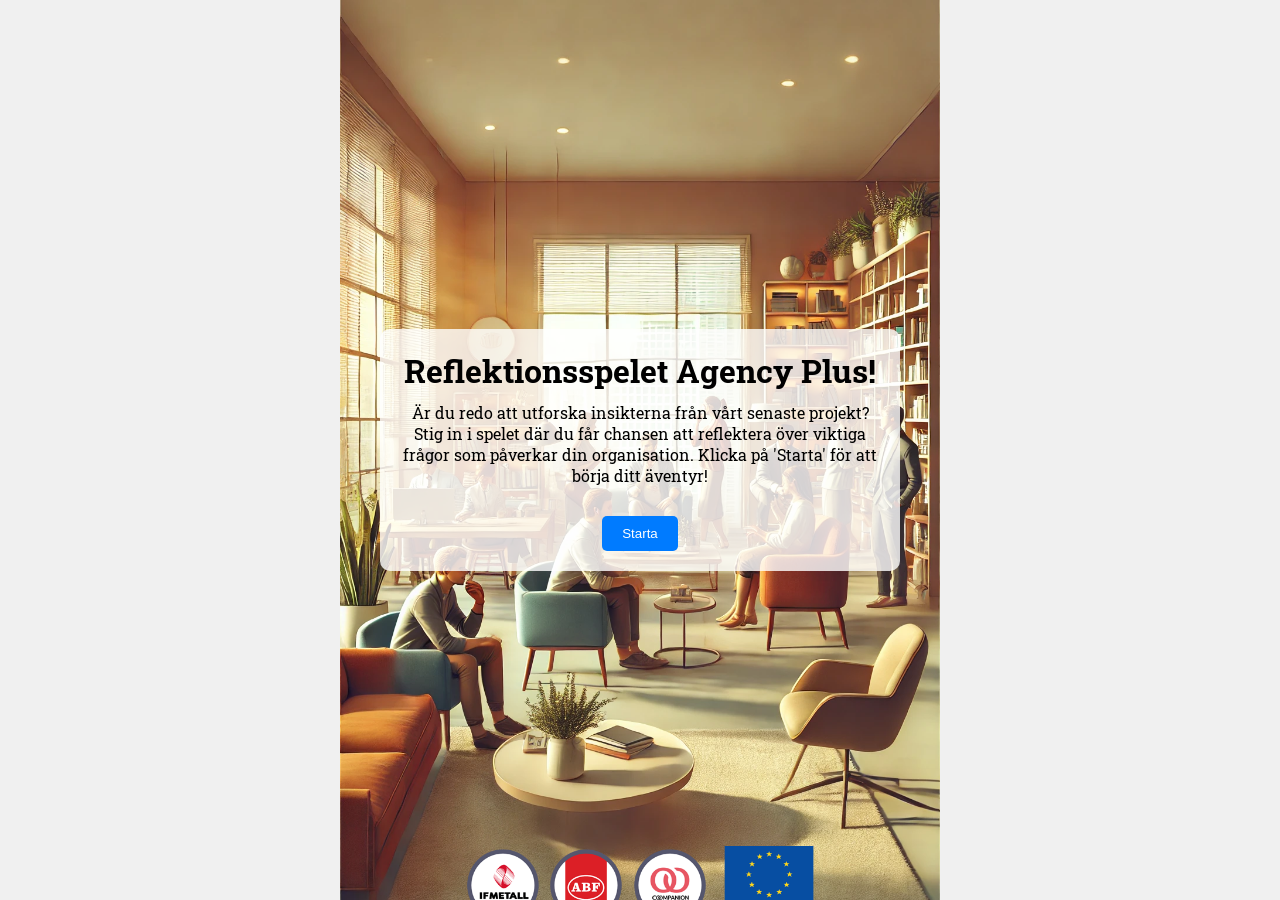
==== index.html @ e872fc9c "Update index.html" ====
<!DOCTYPE html>
<html lang="en">
<head>
    <meta charset="UTF-8">
    <meta name="viewport" content="width=device-width, initial-scale=1.0">
    <title>Agency Plus - Frågor och Reflektion</title>
    <link href="https://fonts.googleapis.com/css2?family=Roboto+Slab:wght@400;700&display=swap" rel="stylesheet">
    <link rel="stylesheet" href="style.css">
    <script src="https://static.elfsight.com/platform/platform.js" data-use-service-core defer></script>
</head>
<body>

    <!-- Introduction Scene -->
    <div id="intro" class="scene" style="background-image: url('images/01.png');">
        <div class="dialogue-box">
            <h1>Reflektionsspelet Agency Plus!</h1>
            <p>Är du redo att utforska insikterna från vårt senaste projekt? Stig in i spelet där du får chansen att reflektera över viktiga frågor som påverkar din organisation. Klicka på 'Starta' för att börja ditt äventyr!</p>
            <button onclick="showAgencyPlus()">Starta</button>
        </div>
    </div>

    <!-- Agency Plus Description Scene -->
    <div id="agencyPlus" class="scene" style="display: none; background-image: url('images/intro.jpg');">
        <div class="dialogue-box">
            <h1>Vad är Agency Plus?</h1>
            <p>Agency Plus är ett ESF-finansierat samarbetsprojekt mellan ABF, Coompanion och IF Metall. På en mängd olika sätt har vi förbättrat vår förmåga att arbeta med frågor relaterade till arbetsmarknaden, både individuellt, i våra organisationer och i samarbete. Agency Plus pågick 2023-2024 och har väckt många tankar och funderingar hos oss i projektteamet. Vi vill bjuda in dig att reflektera över projektet tillsammans med oss.<br><br>/Projektteamet</p>
            <button onclick="startGame()">Fortsätt</button>
        </div>
    </div>

    <!-- Content for questions -->
    <div id="content" class="scene" style="display: none;">
        <!-- Innehållet laddas dynamiskt här -->
    </div>

    <!-- Avslutning -->
    <div id="end" class="scene" style="display: none; background-image: url('images/01.png');">
        <div class="dialogue-box">
            <h1>Tack för att du deltog!</h1>
            <p>Vad var din bästa insikt under spelet?<br>Skriv ner den och dela med en kollega.</p>
            
            <form id="shareForm">
                <label for="insight">Din insikt:</label><br>
                <textarea id="insight" name="insight" placeholder="Skriv din insikt här..." rows="6" cols="30" required></textarea><br><br>

                <label for="email">Kollegans e-post:</label><br>
                <input type="email" id="email" name="email" placeholder="Ange e-postadress" required><br><br>

                <button type="button" onclick="openEmail()">Dela insikt</button>
            </form>

            <!-- Här lägger vi till den nya texten -->
            <div style="margin-top: 20px;">
                <p>Skicka också gärna din insikt, eller något annat du vill dela, till din organisations projektledare för Agency Plus:</p>
                <ul>
                    <li>ABF | Carina Oskarsson: <a href="mailto:carina.oskarsson@abf.se">carina.oskarsson@abf.se</a></li>
                    <li>Coompanion | Ingrid Landin: <a href="mailto:ingrid.landin@coompanion.se">ingrid.landin@coompanion.se</a></li>
                    <li>IF Metall | Daniel Hellkvist: <a href="mailto:daniel.hellkvist@ifmetall.se">daniel.hellkvist@ifmetall.se</a></li>
                </ul>
            </div>

            <!-- Elfsight widget snippet to show only on the last page -->
            <div class="elfsight-app-0be6b9bd-772a-4a93-b164-0f44a83ec8ec" style="margin-top: 50px;"></div> <!-- Adjust the margin here to move it down -->
        </div>
    </div>

    <!-- Laddar JavaScript sist för att säkerställa att alla element finns i DOM -->
    <script src="script.js"></script>
</body>
</html>
---- style.css ----
body {
    font-family: 'Roboto Slab', serif;
    margin: 0;
    padding: 0;
    display: flex;
    flex-direction: column;
    align-items: center;
    background-color: #f0f0f0;
}

.scene {
    width: 100%;
    max-width: 600px;
    height: 100vh;
    display: flex;
    flex-direction: column;
    justify-content: center; /* Centrerar allt innehåll vertikalt */
    align-items: center;
    background-size: cover;
    background-position: center;
    position: relative;
}

.content-container {
    display: flex;
    flex-direction: column;
    align-items: center;
    justify-content: center; /* Centrera innehållet vertikalt */
    width: 100%;
}

.dialogue-box {
    background-color: rgba(255, 255, 255, 0.8);
    padding: 20px;
    border-radius: 10px;
    width: 80%;
    max-width: 500px;
    text-align: center; /* Centrerar texten inuti rutan */
    margin: 20px auto; /* Ser till att den är centrerad horisontellt */
}

#video-container {
    display: flex;
    justify-content: center;
    align-items: center;
    margin: 20px 0; /* Lägger till lite utrymme ovanför och under videon */
}

#youtube-video {
    display: block;
    margin: 0 auto;
}

button {
    margin-top: 20px;
    padding: 10px 20px;
    background-color: #007BFF;
    color: white;
    border: none;
    border-radius: 5px;
    cursor: pointer;
    transition: background-color 0.3s ease;
    display: block;
    margin-left: auto;
    margin-right: auto;
}

button:hover {
    background-color: #0056b3;
}

h1, h2, p {
    margin: 0;
    padding-bottom: 10px;
    text-align: center;
}
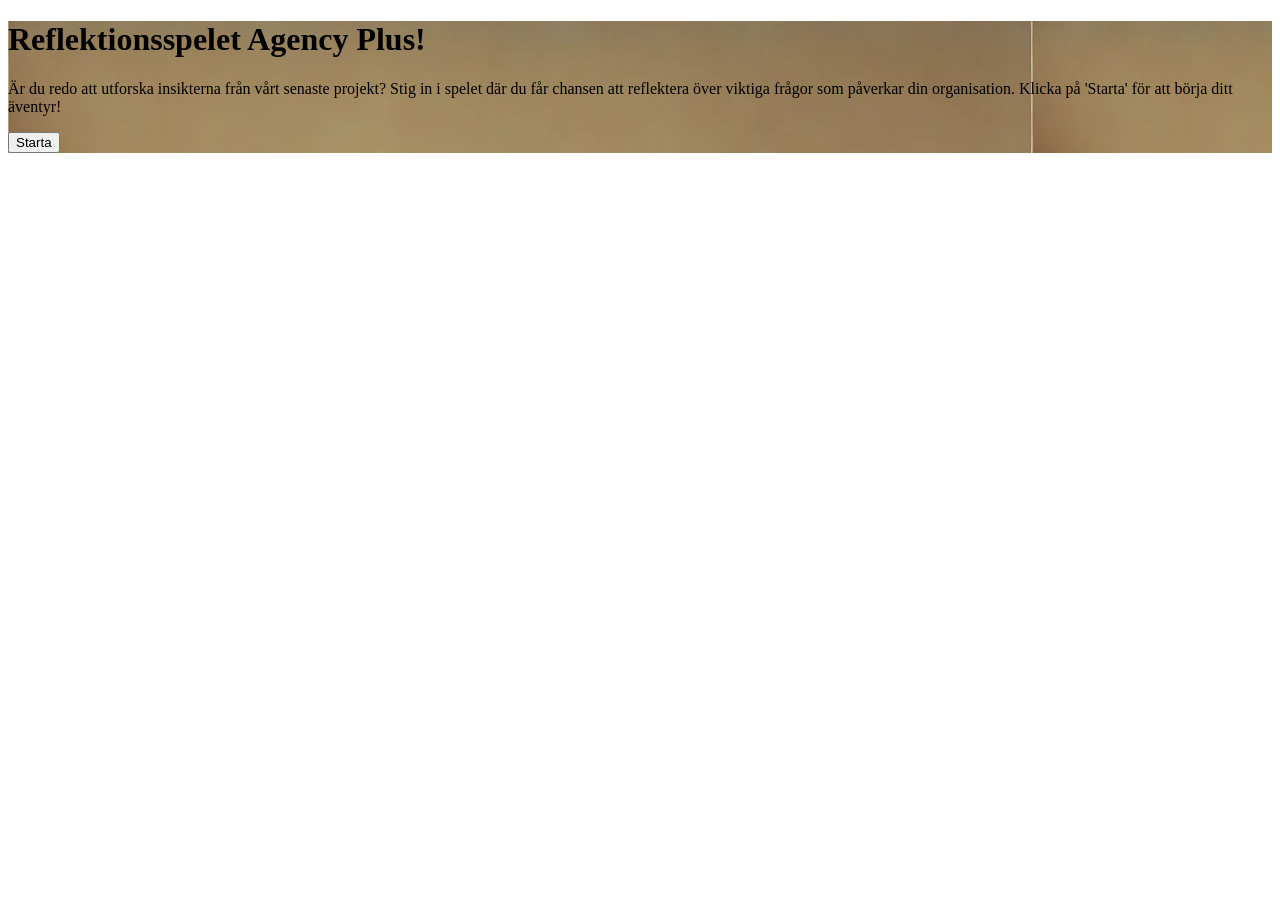
==== commit acda8af0: "Update index.html" ====
--- a/index.html
+++ b/index.html
@@ -5,7 +5,6 @@
     <meta name="viewport" content="width=device-width, initial-scale=1.0">
     <title>Agency Plus - Frågor och Reflektion</title>
     <link href="https://fonts.googleapis.com/css2?family=Roboto+Slab:wght@400;700&display=swap" rel="stylesheet">
-    <link rel="stylesheet" href="style.css">
     <script src="https://static.elfsight.com/platform/platform.js" data-use-service-core defer></script>
 </head>
 <body>
@@ -52,11 +51,9 @@
             <!-- Här lägger vi till den nya texten -->
             <div style="margin-top: 20px;">
                 <p>Skicka också gärna din insikt, eller något annat du vill dela, till din organisations projektledare för Agency Plus:</p>
-                <ul>
-                    <li>ABF | Carina Oskarsson: <a href="mailto:carina.oskarsson@abf.se">carina.oskarsson@abf.se</a></li>
-                    <li>Coompanion | Ingrid Landin: <a href="mailto:ingrid.landin@coompanion.se">ingrid.landin@coompanion.se</a></li>
-                    <li>IF Metall | Daniel Hellkvist: <a href="mailto:daniel.hellkvist@ifmetall.se">daniel.hellkvist@ifmetall.se</a></li>
-                </ul>
+                <p>ABF | Carina Oskarsson:<br><a href="mailto:carina.oskarsson@abf.se">carina.oskarsson@abf.se</a><br>
+                Coompanion | Ingrid Landin:<br><a href="mailto:ingrid.landin@coompanion.se">ingrid.landin@coompanion.se</a><br>
+                IF Metall | Daniel Hellkvist:<br><a href="mailto:daniel.hellkvist@ifmetall.se">daniel.hellkvist@ifmetall.se</a></p>
             </div>
 
             <!-- Elfsight widget snippet to show only on the last page -->
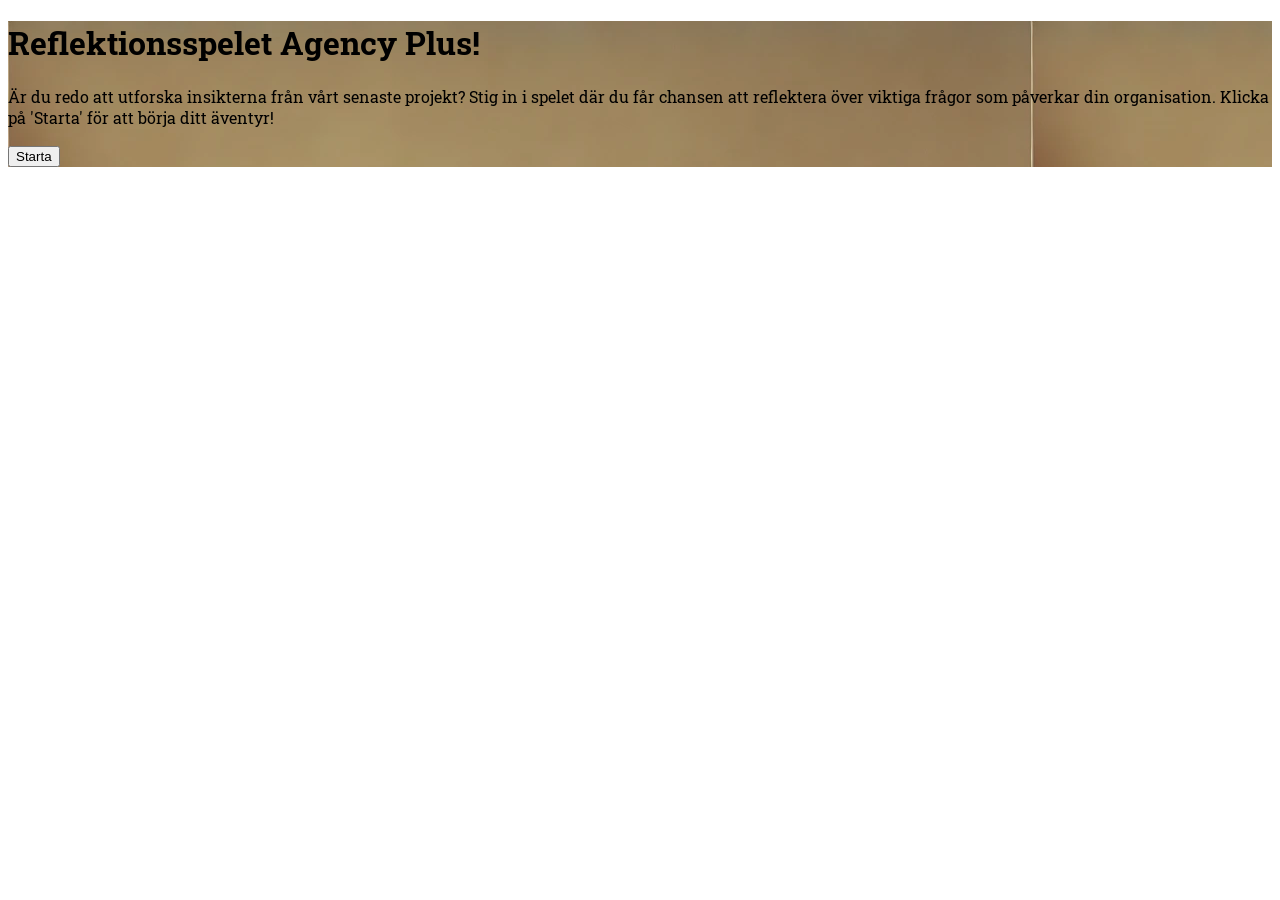
==== commit 48e720e1: "Update index.html" ====
--- a/index.html
+++ b/index.html
@@ -7,7 +7,7 @@
     <link href="https://fonts.googleapis.com/css2?family=Roboto+Slab:wght@400;700&display=swap" rel="stylesheet">
     <script src="https://static.elfsight.com/platform/platform.js" data-use-service-core defer></script>
 </head>
-<body>
+<body style="font-family: 'Roboto Slab', serif;">
 
     <!-- Introduction Scene -->
     <div id="intro" class="scene" style="background-image: url('images/01.png');">
@@ -48,12 +48,12 @@
                 <button type="button" onclick="openEmail()">Dela insikt</button>
             </form>
 
-            <!-- Här lägger vi till den nya texten -->
+            <!-- Här lägger vi till den nya texten med inline stil för att undvika problem -->
             <div style="margin-top: 20px;">
                 <p>Skicka också gärna din insikt, eller något annat du vill dela, till din organisations projektledare för Agency Plus:</p>
-                <p>ABF | Carina Oskarsson:<br><a href="mailto:carina.oskarsson@abf.se">carina.oskarsson@abf.se</a><br>
-                Coompanion | Ingrid Landin:<br><a href="mailto:ingrid.landin@coompanion.se">ingrid.landin@coompanion.se</a><br>
-                IF Metall | Daniel Hellkvist:<br><a href="mailto:daniel.hellkvist@ifmetall.se">daniel.hellkvist@ifmetall.se</a></p>
+                <p style="line-height: 1.6;"><strong>ABF | Carina Oskarsson:</strong> <a href="mailto:carina.oskarsson@abf.se">carina.oskarsson@abf.se</a></p>
+                <p style="line-height: 1.6;"><strong>Coompanion | Ingrid Landin:</strong> <a href="mailto:ingrid.landin@coompanion.se">ingrid.landin@coompanion.se</a></p>
+                <p style="line-height: 1.6;"><strong>IF Metall | Daniel Hellkvist:</strong> <a href="mailto:daniel.hellkvist@ifmetall.se">daniel.hellkvist@ifmetall.se</a></p>
             </div>
 
             <!-- Elfsight widget snippet to show only on the last page -->
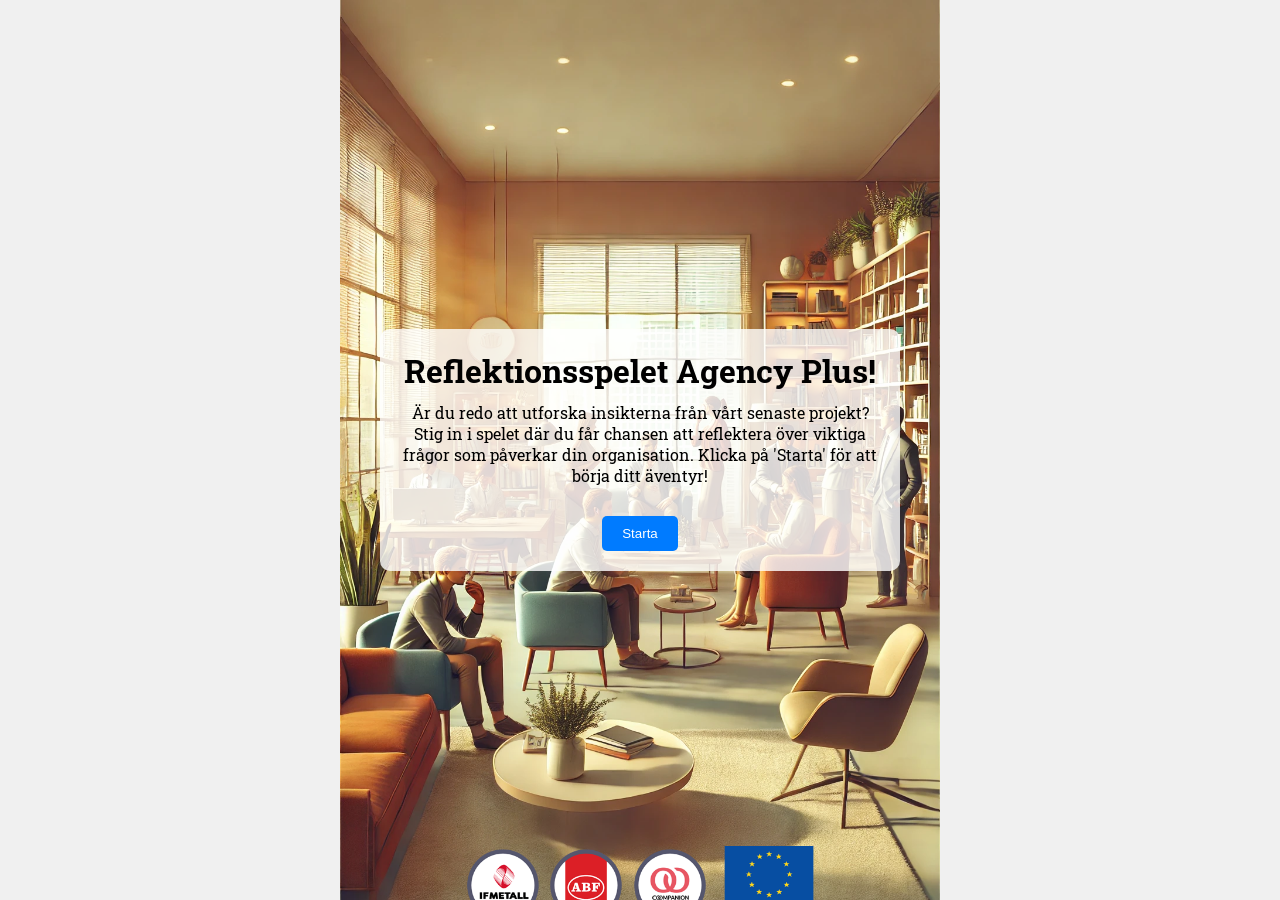
==== commit 7897b1f2: "Update index.html" ====
--- a/index.html
+++ b/index.html
@@ -5,9 +5,10 @@
     <meta name="viewport" content="width=device-width, initial-scale=1.0">
     <title>Agency Plus - Frågor och Reflektion</title>
     <link href="https://fonts.googleapis.com/css2?family=Roboto+Slab:wght@400;700&display=swap" rel="stylesheet">
+    <link rel="stylesheet" href="style.css">
     <script src="https://static.elfsight.com/platform/platform.js" data-use-service-core defer></script>
 </head>
-<body style="font-family: 'Roboto Slab', serif;">
+<body>
 
     <!-- Introduction Scene -->
     <div id="intro" class="scene" style="background-image: url('images/01.png');">
@@ -33,33 +34,33 @@
     </div>
 
     <!-- Avslutning -->
-    <div id="end" class="scene" style="display: none; background-image: url('images/01.png');">
-        <div class="dialogue-box">
-            <h1>Tack för att du deltog!</h1>
-            <p>Vad var din bästa insikt under spelet?<br>Skriv ner den och dela med en kollega.</p>
-            
-            <form id="shareForm">
-                <label for="insight">Din insikt:</label><br>
-                <textarea id="insight" name="insight" placeholder="Skriv din insikt här..." rows="6" cols="30" required></textarea><br><br>
+<div id="end" class="scene" style="display: none; background-image: url('images/01.png');">
+    <div class="dialogue-box">
+        <h1>Tack för att du deltog!</h1>
+        <p>Vad var din bästa insikt under spelet?<br>Skriv ner den och dela med en kollega.</p>
+        
+        <form id="shareForm">
+            <label for="insight">Din insikt:</label><br>
+            <textarea id="insight" name="insight" placeholder="Skriv din insikt här..." rows="6" cols="30" required></textarea><br><br>
 
-                <label for="email">Kollegans e-post:</label><br>
-                <input type="email" id="email" name="email" placeholder="Ange e-postadress" required><br><br>
+            <label for="email">Kollegans e-post:</label><br>
+            <input type="email" id="email" name="email" placeholder="Ange e-postadress" required><br><br>
 
-                <button type="button" onclick="openEmail()">Dela insikt</button>
-            </form>
+            <button type="button" onclick="openEmail()">Dela insikt</button>
 
-            <!-- Här lägger vi till den nya texten med inline stil för att undvika problem -->
-            <div style="margin-top: 20px;">
-                <p>Skicka också gärna din insikt, eller något annat du vill dela, till din organisations projektledare för Agency Plus:</p>
-                <p style="line-height: 1.6;"><strong>ABF | Carina Oskarsson:</strong> <a href="mailto:carina.oskarsson@abf.se">carina.oskarsson@abf.se</a></p>
-                <p style="line-height: 1.6;"><strong>Coompanion | Ingrid Landin:</strong> <a href="mailto:ingrid.landin@coompanion.se">ingrid.landin@coompanion.se</a></p>
-                <p style="line-height: 1.6;"><strong>IF Metall | Daniel Hellkvist:</strong> <a href="mailto:daniel.hellkvist@ifmetall.se">daniel.hellkvist@ifmetall.se</a></p>
-            </div>
+            <!-- Lägg till avstånd här -->
+            <div style="margin-top: 20px;"></div>
 
-            <!-- Elfsight widget snippet to show only on the last page -->
-            <div class="elfsight-app-0be6b9bd-772a-4a93-b164-0f44a83ec8ec" style="margin-top: 50px;"></div> <!-- Adjust the margin here to move it down -->
-        </div>
+            <!-- Avsändare med kontaktinformation -->
+            <p style="font-size: 14px; color: #555;">Projektteamet Agency Plus kontakt:<br>
+            <a href="mailto:karina.lindgren@coompanion.se">karina.lindgren@coompanion.se</a></p>
+        </form>
+
+        <!-- Elfsight widget snippet to show only on the last page -->
+        <div class="elfsight-app-0be6b9bd-772a-4a93-b164-0f44a83ec8ec" style="margin-top: 50px;"></div> <!-- Adjust the margin here to move it down -->
     </div>
+</div>
+
 
     <!-- Laddar JavaScript sist för att säkerställa att alla element finns i DOM -->
     <script src="script.js"></script>
--- a/style.css
+++ b/style.css
@@ -0,0 +1,76 @@
+body {
+    font-family: 'Roboto Slab', serif;
+    margin: 0;
+    padding: 0;
+    display: flex;
+    flex-direction: column;
+    align-items: center;
+    background-color: #f0f0f0;
+}
+
+.scene {
+    width: 100%;
+    max-width: 600px;
+    height: 100vh;
+    display: flex;
+    flex-direction: column;
+    justify-content: center; /* Centrerar allt innehåll vertikalt */
+    align-items: center;
+    background-size: cover;
+    background-position: center;
+    position: relative;
+}
+
+.content-container {
+    display: flex;
+    flex-direction: column;
+    align-items: center;
+    justify-content: center; /* Centrera innehållet vertikalt */
+    width: 100%;
+}
+
+.dialogue-box {
+    background-color: rgba(255, 255, 255, 0.8);
+    padding: 20px;
+    border-radius: 10px;
+    width: 80%;
+    max-width: 500px;
+    text-align: center; /* Centrerar texten inuti rutan */
+    margin: 20px auto; /* Ser till att den är centrerad horisontellt */
+}
+
+#video-container {
+    display: flex;
+    justify-content: center;
+    align-items: center;
+    margin: 20px 0; /* Lägger till lite utrymme ovanför och under videon */
+}
+
+#youtube-video {
+    display: block;
+    margin: 0 auto;
+}
+
+button {
+    margin-top: 20px;
+    padding: 10px 20px;
+    background-color: #007BFF;
+    color: white;
+    border: none;
+    border-radius: 5px;
+    cursor: pointer;
+    transition: background-color 0.3s ease;
+    display: block;
+    margin-left: auto;
+    margin-right: auto;
+}
+
+button:hover {
+    background-color: #0056b3;
+}
+
+h1, h2, p {
+    margin: 0;
+    padding-bottom: 10px;
+    text-align: center;
+}
